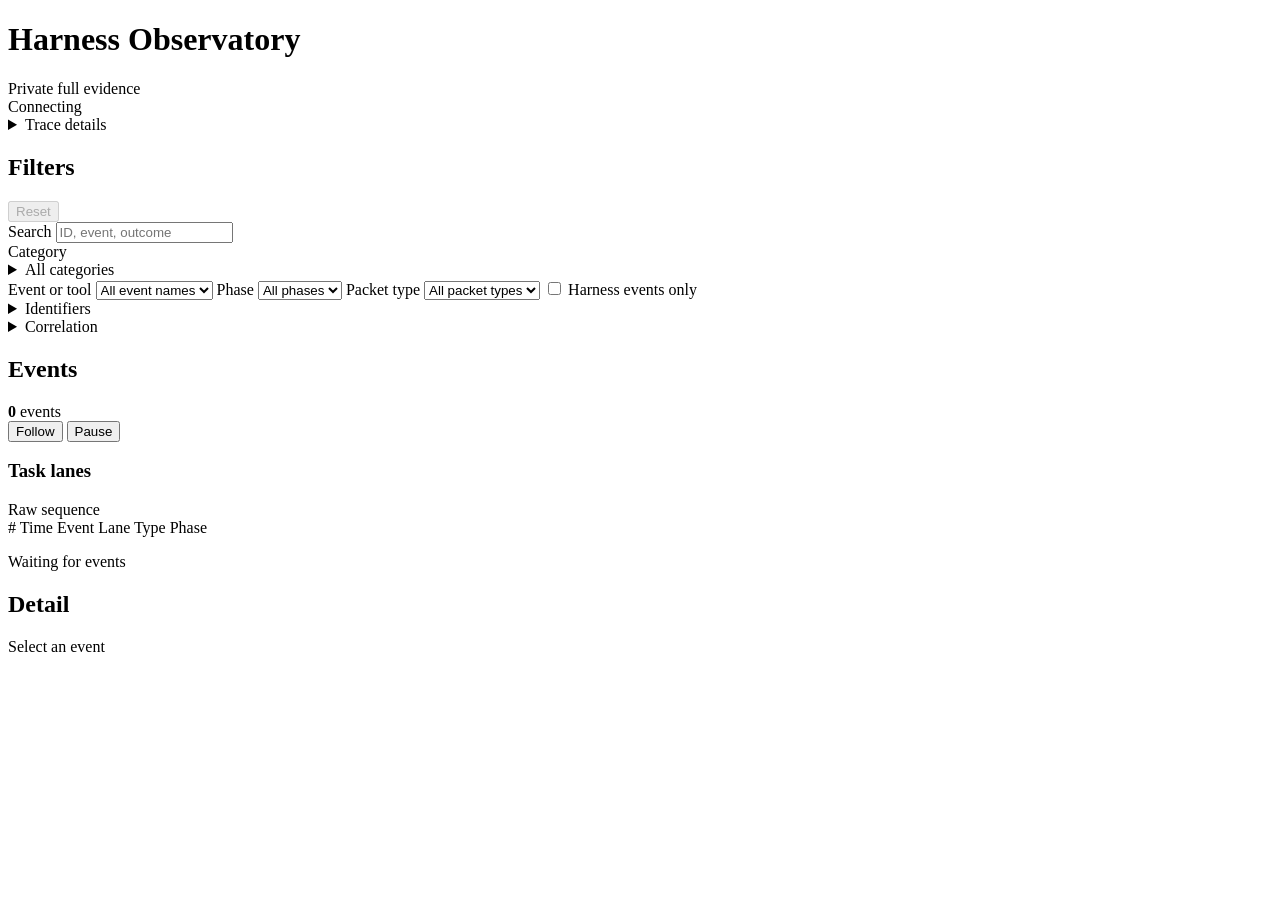
==== src/observatory/web/index.html @ 719236f9 "Refactor Observatory layout and upgrade native clients" ====
<!doctype html>
<html lang="en">
  <head>
    <meta charset="utf-8">
    <meta name="viewport" content="width=device-width, initial-scale=1">
    <meta name="color-scheme" content="light">
    <title>Codex Harness Observatory</title>
    <link rel="stylesheet" href="/assets/styles.css">
  </head>
  <body>
    <header class="topbar">
      <h1>Harness Observatory</h1>
      <div class="topbar-tools">
        <span class="private-evidence" data-testid="private-evidence">Private full evidence</span>
        <div class="connection-status" data-state="connecting" data-testid="connection-status">
          <span class="status-light" aria-hidden="true"></span>
          <span id="connection-label">Connecting</span>
        </div>
        <details class="trace-details">
          <summary>Trace details</summary>
          <dl class="trace-meta" aria-label="Trace metadata">
            <div><dt>Trace</dt><dd id="meta-trace" data-testid="meta-trace">-</dd></div>
            <div><dt>Rollout</dt><dd id="meta-rollout">-</dd></div>
            <div><dt>Root thread</dt><dd id="meta-root">-</dd></div>
            <div><dt>Started</dt><dd id="meta-started">-</dd></div>
            <div><dt>Capture</dt><dd id="meta-format">-</dd></div>
            <div><dt>Manifest</dt><dd><details id="manifest-details"><summary>Inspect metadata</summary><pre id="meta-manifest"></pre></details></dd></div>
          </dl>
        </details>
      </div>
    </header>

    <main class="workspace">
      <aside class="filter-panel" aria-labelledby="filter-title">
        <div class="panel-heading">
          <h2 id="filter-title">Filters</h2>
          <button class="text-button" type="button" id="reset-filters" data-testid="reset-filters" disabled>Reset</button>
        </div>
        <label class="field">
          <span>Search</span>
          <input id="search-filter" data-testid="search-filter" type="search" placeholder="ID, event, outcome">
        </label>
        <div class="field category-field">
          <span id="category-filter-label">Category</span>
          <details id="category-filter" class="category-filter" data-testid="category-filter" aria-labelledby="category-filter-label">
            <summary id="category-filter-summary">All categories</summary>
            <div id="category-options" class="category-options" role="group" aria-labelledby="category-filter-label"></div>
          </details>
        </div>
        <label class="field">
          <span>Event or tool</span>
          <select id="name-filter" data-testid="name-filter">
            <option value="">All event names</option>
          </select>
        </label>
        <label class="field">
          <span>Phase</span>
          <select id="phase-filter" data-testid="phase-filter">
            <option value="">All phases</option>
          </select>
        </label>
        <label class="field">
          <span>Packet type</span>
          <select id="payload-filter" data-testid="payload-filter">
            <option value="">All packet types</option>
          </select>
        </label>
        <label class="toggle-row">
          <input id="harness-only-filter" data-testid="harness-only-filter" type="checkbox">
          <span>Harness events only</span>
        </label>
        <details class="filter-disclosure">
          <summary>Identifiers</summary>
          <label class="field">
            <span>Thread</span>
            <select id="thread-filter" data-testid="thread-filter">
              <option value="">All threads</option>
            </select>
          </label>
          <label class="field">
            <span>Turn</span>
            <select id="turn-filter" data-testid="turn-filter">
              <option value="">All turns</option>
            </select>
          </label>
          <label class="field">
            <span>Agent step</span>
            <select id="step-filter" data-testid="step-filter">
              <option value="">All steps</option>
            </select>
          </label>
        </details>
        <details class="filter-disclosure">
          <summary>Correlation</summary>
          <label class="field">
            <span>Key</span>
            <select id="correlation-key-filter" data-testid="correlation-key-filter">
              <option value="">Any key</option>
            </select>
          </label>
          <label class="field">
            <span>Value</span>
            <input id="correlation-value-filter" data-testid="correlation-value-filter" type="search" placeholder="Exact or partial ID">
          </label>
        </details>
      </aside>

      <section class="timeline-panel" aria-labelledby="timeline-title">
        <div class="panel-heading timeline-heading">
          <h2 id="timeline-title">Events</h2>
          <div class="timeline-tools">
            <div class="stream-counts" aria-live="polite">
              <strong id="matched-count" data-testid="matched-count">0</strong><span id="count-label"> events</span>
              <span id="received-context" hidden> of <span id="received-count" data-testid="received-count">0</span></span>
              <span id="buffered-count" data-testid="buffered-count" hidden></span>
            </div>
            <div class="stream-actions">
              <button type="button" class="control-button" id="follow-live" data-testid="follow-live" aria-pressed="true">Follow</button>
              <button type="button" class="control-button primary" id="pause-stream" data-testid="pause-stream" aria-pressed="false">Pause</button>
            </div>
          </div>
        </div>
        <div id="capture-diagnostic" class="capture-diagnostic" data-testid="capture-diagnostic" hidden role="status" aria-live="polite"></div>
        <div id="stream-notice" class="stream-notice" hidden role="status"></div>
        <section class="task-lane-panel" aria-labelledby="task-lane-title">
          <div class="task-lane-heading">
            <h3 id="task-lane-title">Task lanes</h3>
            <span id="task-concurrency-summary">Raw sequence</span>
          </div>
          <div id="task-focus-controls" class="task-focus-controls" data-testid="task-focus-controls" role="group" aria-label="Task focus"></div>
          <div id="task-tree" class="task-tree" data-testid="task-tree" aria-label="Task and child-agent relationships"></div>
        </section>
        <div class="event-columns" aria-hidden="true">
          <span>#</span>
          <span>Time</span>
          <span>Event</span>
          <span>Lane</span>
          <span>Type</span>
          <span>Phase</span>
        </div>
        <ol id="event-list" class="event-list" data-testid="event-list" aria-label="Trace events"></ol>
        <div id="empty-state" class="empty-state">Waiting for events</div>
      </section>

      <aside class="detail-panel" aria-labelledby="detail-title">
        <div class="panel-heading">
          <h2 id="detail-title">Detail</h2>
        </div>
        <div id="detail-empty" class="detail-empty">Select an event</div>
        <div id="detail-content" class="detail-content" hidden>
          <section class="event-overview" aria-labelledby="detail-event-title">
            <div class="event-title-row">
              <h3 id="detail-event-title" data-testid="detail-event-title"></h3>
              <div class="event-classification">
                <span id="detail-category"></span>
                <span id="detail-phase"></span>
              </div>
            </div>
            <p id="detail-description" class="detail-description"></p>
            <dl id="detail-facts" class="detail-facts"></dl>
            <details id="identifier-details" class="identifier-details" hidden>
              <summary>Identifiers</summary>
              <dl id="detail-identifiers" class="detail-facts identifier-facts"></dl>
            </details>
          </section>

          <section id="evidence-section" class="evidence-section" aria-labelledby="evidence-title" hidden>
            <h3 id="evidence-title">Artifacts</h3>
            <div id="artifact-links" class="artifact-links" data-testid="artifact-links"></div>
          </section>

          <section id="artifact-viewer" class="artifact-viewer" aria-labelledby="artifact-title" hidden>
            <div class="artifact-heading">
              <h3 id="artifact-title" data-testid="artifact-title"></h3>
              <span id="artifact-meta" class="artifact-meta"></span>
            </div>
            <div id="patch-explanation" class="patch-explanation" data-testid="patch-explanation" hidden>
              <strong>Internal Codex patch tool</strong>
              <span>This is handled by Codex's built-in patch machinery, not by a shell command or MCP server.</span>
              <div id="patch-files" class="patch-files"></div>
              <pre id="patch-content" class="patch-content" data-testid="patch-content" tabindex="0" hidden></pre>
            </div>
            <details class="artifact-envelope" open>
              <summary>Original artifact</summary>
              <pre id="artifact-content" data-testid="artifact-content" tabindex="0"></pre>
            </details>
            <details id="artifact-formatted" class="artifact-envelope" hidden>
              <summary>Formatted JSON</summary>
              <p class="artifact-format-note">Formatting and JavaScript numbers can differ from the original. Use the original artifact for exact text or bytes.</p>
              <pre id="artifact-formatted-content" data-testid="artifact-formatted-content" tabindex="0"></pre>
            </details>
          </section>

          <details class="event-envelope">
            <summary>Full event envelope</summary>
            <pre id="event-detail" data-testid="event-detail" tabindex="0"></pre>
          </details>
        </div>
      </aside>
    </main>

    <script src="/assets/app.js" defer></script>
  </body>
</html>
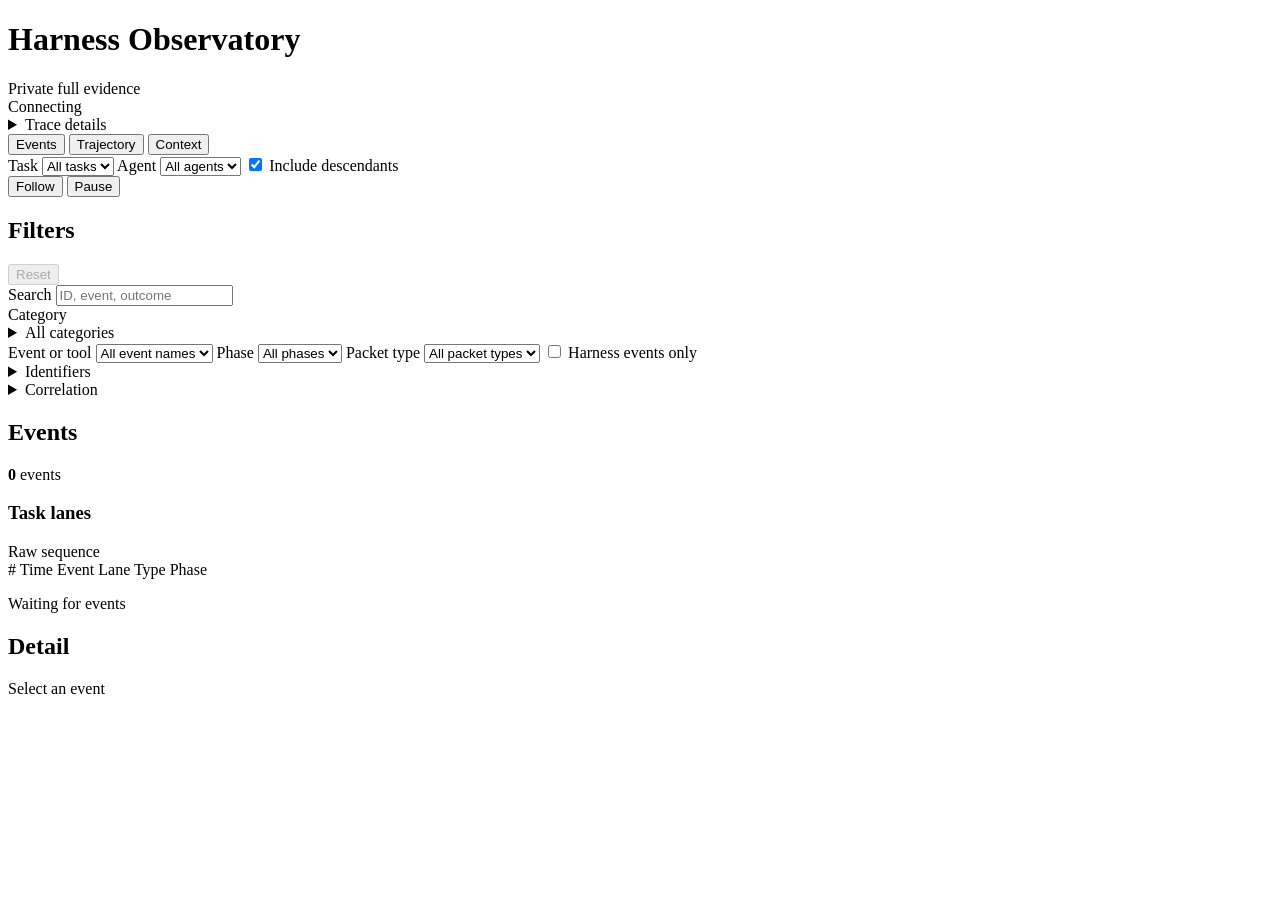
==== commit 42af9636: "Add linked Events, Trajectory, and Context interfaces Expose the shared teaching projection through " ====
--- a/src/observatory/web/index.html
+++ b/src/observatory/web/index.html
@@ -6,6 +6,7 @@
     <meta name="color-scheme" content="light">
     <title>Codex Harness Observatory</title>
     <link rel="stylesheet" href="/assets/styles.css">
+    <link rel="stylesheet" href="/assets/teaching.css">
   </head>
   <body>
     <header class="topbar">
@@ -30,7 +31,23 @@
       </div>
     </header>
 
-    <main class="workspace">
+    <nav class="view-bar" aria-label="Observatory views">
+      <div class="view-tabs" role="tablist" aria-label="Views">
+        <button type="button" role="tab" data-view="events" aria-selected="true">Events</button>
+        <button type="button" role="tab" data-view="trajectory" aria-selected="false">Trajectory</button>
+        <button type="button" role="tab" data-view="context" aria-selected="false">Context</button>
+      </div>
+      <div class="shared-controls">
+        <label>Task <select id="teaching-root" aria-label="Task scope"><option value="">All tasks</option></select></label>
+        <label>Agent <select id="teaching-thread" aria-label="Agent scope"><option value="">All agents</option></select></label>
+        <label><input type="checkbox" id="teaching-descendants" checked> Include descendants</label>
+        <div class="stream-actions">
+          <button type="button" class="control-button" id="follow-live" data-testid="follow-live" aria-pressed="true">Follow</button>
+          <button type="button" class="control-button primary" id="pause-stream" data-testid="pause-stream" aria-pressed="false">Pause</button>
+        </div>
+      </div>
+    </nav>
+    <main class="workspace" id="events-view" role="tabpanel">
       <aside class="filter-panel" aria-labelledby="filter-title">
         <div class="panel-heading">
           <h2 id="filter-title">Filters</h2>
@@ -114,10 +131,7 @@
               <span id="received-context" hidden> of <span id="received-count" data-testid="received-count">0</span></span>
               <span id="buffered-count" data-testid="buffered-count" hidden></span>
             </div>
-            <div class="stream-actions">
-              <button type="button" class="control-button" id="follow-live" data-testid="follow-live" aria-pressed="true">Follow</button>
-              <button type="button" class="control-button primary" id="pause-stream" data-testid="pause-stream" aria-pressed="false">Pause</button>
-            </div>
+
           </div>
         </div>
         <div id="capture-diagnostic" class="capture-diagnostic" data-testid="capture-diagnostic" hidden role="status" aria-live="polite"></div>
@@ -164,6 +178,8 @@
             </details>
           </section>
 
+          <div id="related-teaching" class="evidence-links" aria-label="Related teaching views"></div>
+
           <section id="evidence-section" class="evidence-section" aria-labelledby="evidence-title" hidden>
             <h3 id="evidence-title">Artifacts</h3>
             <div id="artifact-links" class="artifact-links" data-testid="artifact-links"></div>
@@ -199,6 +215,9 @@
       </aside>
     </main>
 
+    <main id="trajectory-view" class="teaching-view" role="tabpanel" hidden></main>
+    <main id="context-view" class="teaching-view" role="tabpanel" hidden></main>
     <script src="/assets/app.js" defer></script>
+    <script src="/assets/teaching.js" defer></script>
   </body>
 </html>
